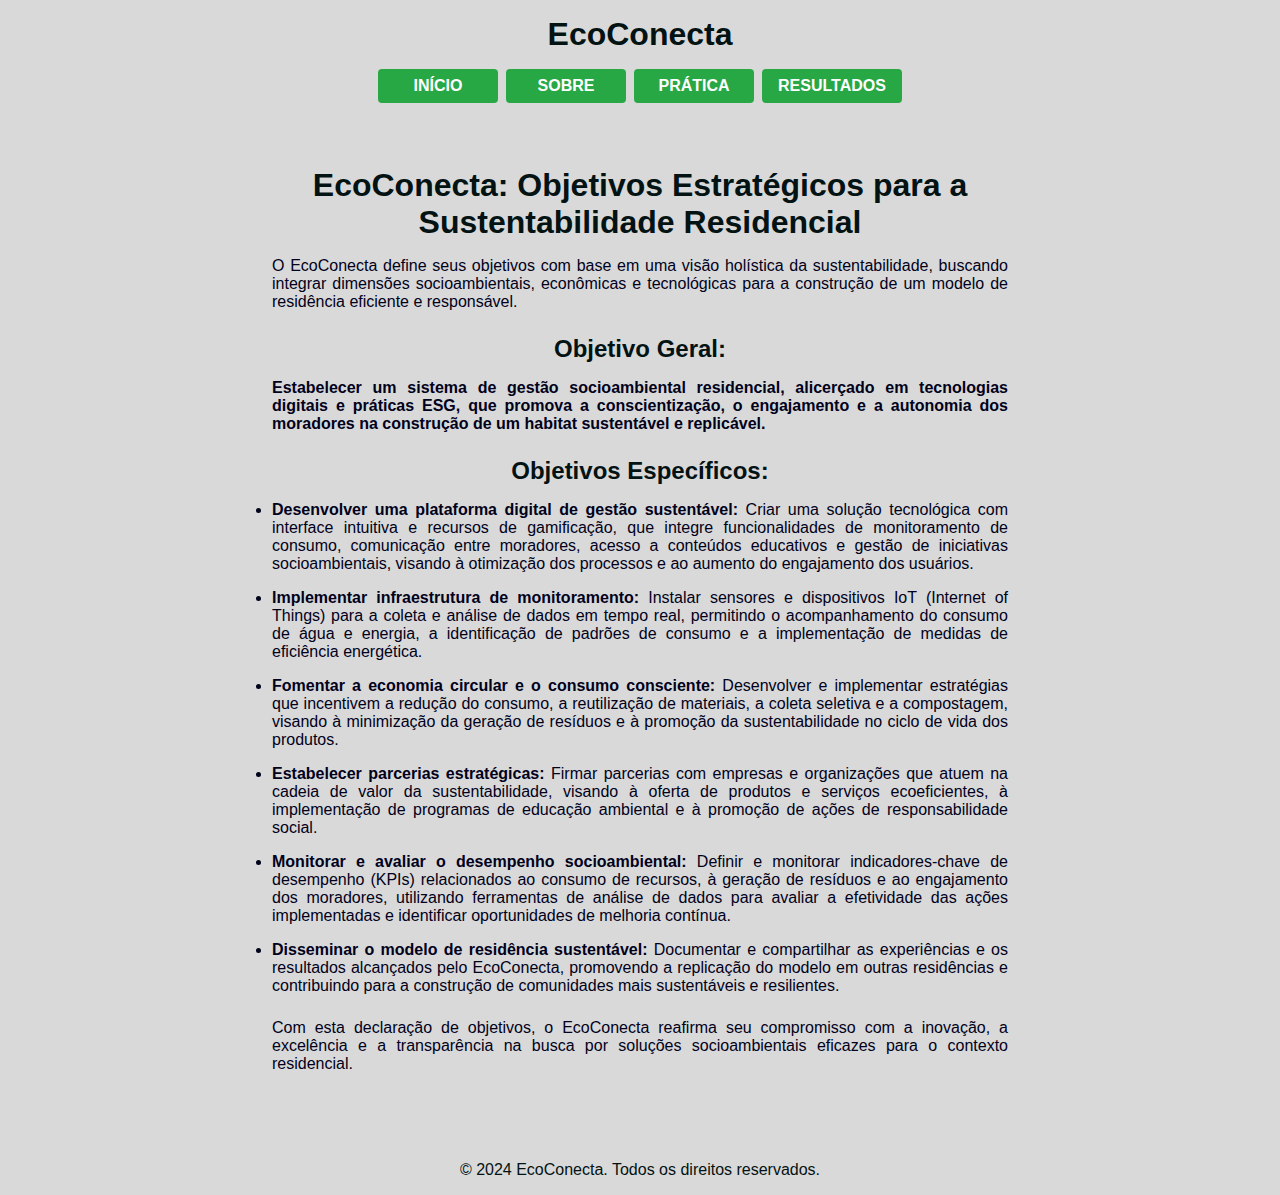
==== objetivos.html @ 9ecef13f "Add files via upload" ====
<!DOCTYPE html>
<html lang="pt-br">
<head>
  <meta charset="UTF-8">
  <meta name="viewport" content="width=device-width, initial-scale=1.0">
  <title>EcoConecta - Objetivos</title>
  <!-- Links para os arquivos de estilo -->
  <link rel="stylesheet" href="reset.css">
  <link rel="stylesheet" href="style.css">
</head>
<body>
  <!-- Cabeçalho com Navegação Principal -->
  <header>
    <nav aria-label="Menu principal">
      <h1>EcoConecta</h1>
      <ul>
        <li><a href="index.html">Início</a></li>
        <li><a href="sobre.html">Sobre</a></li>
        <li><a href="prática.html">Prática</a></li>
        <li><a href="resultados.html">Resultados</a></li>
      </ul>
    </nav>
  </header>
  
  <!-- Conteúdo Principal -->
  <section class="section-content">
    <h1>EcoConecta: Objetivos Estratégicos para a Sustentabilidade Residencial</h1>
    <p>O EcoConecta define seus objetivos com base em uma visão holística da sustentabilidade, buscando integrar dimensões socioambientais, econômicas e tecnológicas para a construção de um modelo de residência eficiente e responsável.</p>
    
    <!-- Objetivo Geral -->
    <h2>Objetivo Geral:</h2>
    <p><b>Estabelecer um sistema de gestão socioambiental residencial, alicerçado em tecnologias digitais e práticas ESG, que promova a conscientização, o engajamento e a autonomia dos moradores na construção de um habitat sustentável e replicável.</b></p>
    
    <!-- Objetivos Específicos -->
    <h2>Objetivos Específicos:</h2>
    <ul>
      <li><b>Desenvolver uma plataforma digital de gestão sustentável:</b> Criar uma solução tecnológica com interface intuitiva e recursos de gamificação, que integre funcionalidades de monitoramento de consumo, comunicação entre moradores, acesso a conteúdos educativos e gestão de iniciativas socioambientais, visando à otimização dos processos e ao aumento do engajamento dos usuários.</li>
      
      <li><b>Implementar infraestrutura de monitoramento:</b> Instalar sensores e dispositivos IoT (Internet of Things) para a coleta e análise de dados em tempo real, permitindo o acompanhamento do consumo de água e energia, a identificação de padrões de consumo e a implementação de medidas de eficiência energética.</li>
      
      <li><b>Fomentar a economia circular e o consumo consciente:</b> Desenvolver e implementar estratégias que incentivem a redução do consumo, a reutilização de materiais, a coleta seletiva e a compostagem, visando à minimização da geração de resíduos e à promoção da sustentabilidade no ciclo de vida dos produtos.</li>
      
      <li><b>Estabelecer parcerias estratégicas:</b> Firmar parcerias com empresas e organizações que atuem na cadeia de valor da sustentabilidade, visando à oferta de produtos e serviços ecoeficientes, à implementação de programas de educação ambiental e à promoção de ações de responsabilidade social.</li>
      
      <li><b>Monitorar e avaliar o desempenho socioambiental:</b> Definir e monitorar indicadores-chave de desempenho (KPIs) relacionados ao consumo de recursos, à geração de resíduos e ao engajamento dos moradores, utilizando ferramentas de análise de dados para avaliar a efetividade das ações implementadas e identificar oportunidades de melhoria contínua.</li>
      
      <li><b>Disseminar o modelo de residência sustentável:</b> Documentar e compartilhar as experiências e os resultados alcançados pelo EcoConecta, promovendo a replicação do modelo em outras residências e contribuindo para a construção de comunidades mais sustentáveis e resilientes.</li>
    </ul>
    
    <p>Com esta declaração de objetivos, o EcoConecta reafirma seu compromisso com a inovação, a excelência e a transparência na busca por soluções socioambientais eficazes para o contexto residencial.</p>
  </section>

  <!-- Rodapé -->
  <footer id="contato">
    <p>&copy; 2024 EcoConecta. Todos os direitos reservados.</p>
  </footer>
</body>
</html>
---- style.css ----
/* Variáveis de cores e fontes */
:root {
  --primary-color: hwb(180 1% 93%);
  --text-color: #01011b;
  --overlay-color: rgba(0, 0, 0, 0.15); /* Reduz a opacidade para 15% */
  --font-family: 'Open Sans', sans-serif;
  --button-bg-color: #28a745;
  --button-hover-bg-color: #218838;
  --highlight-text-color: #556B2F;
  --button-shadow-color: rgba(0, 0, 0, 0.5);
}

/* Estilos gerais */
*,
*::before,
*::after {
  margin: 0;
  padding: 0;
  box-sizing: border-box;
}

body {
  font-family: var(--font-family);
  color: var(--text-color);
  background: url('02nature.jpg') no-repeat center center fixed;
  background-size: cover;
  min-height: 100vh;
  display: flex;
  flex-direction: column;
  align-items: center;
  position: relative;
  overflow-x: hidden;
}

/* Sobreposição leve para a página toda */
body::before {
  content: "";
  position: absolute;
  inset: 0;
  background: var(--overlay-color);
  z-index: -1;
}

/* Header e Footer */
header, footer {
  width: 100%;
  max-width: 800px;
  color: var(--primary-color);
  padding: 1rem;
  text-align: center;
}

/* Navegação Responsiva */
header nav ul {
  display: flex;
  flex-wrap: wrap;
  justify-content: center;
  gap: 0.5rem;
  list-style: none;
  padding: 0;
  margin: 1rem 0;
}

header nav ul li a {
  display: inline-block;
  font-weight: bold;
  color: #ffffff;
  background-color: var(--button-bg-color);
  padding: 0.5rem 1rem;
  border-radius: 0.25rem;
  text-transform: uppercase;
  text-align: center;
  transition: background-color 0.3s ease;
  text-decoration: none;
  min-width: 120px;
}

header nav ul li a:hover {
  background-color: var(--button-hover-bg-color);
}

/* Conteúdo Principal */
.section-content, main {
  max-width: 800px;
  padding: 2rem;
  margin: 0 auto;
  text-align: justify;
  color: var(--text-color);
}

/* Títulos */
h1, h2, h3 {
  text-align: center;
  color: var(--primary-color);
  margin-bottom: 1rem;
}

h2 {
  margin-top: 1rem;
  margin-bottom: 1rem;
}

/* Parágrafos e Listas */
p {
  margin-top: 1rem;
}

.section-content h1, .section-content h2 {
  margin-bottom: 1rem;
}

.section-content p, .section-content ul {
  margin-bottom: 1.5rem;
}

.section-content ul li {
  margin-bottom: 1rem;
}

/* Botões com Cores Específicas */
.button {
  padding: 0.75rem 1rem;
  font-size: 1rem;
  font-weight: bold;
  color: #ffffff;
  border: none;
  border-radius: 0.5rem;
  cursor: pointer;
  transition: transform 0.2s ease, background-color 0.3s ease;
  width: 100%;
}

.button.yellow { background-color: #ffc107; color: #333; }
.button.green { background-color: var(--button-bg-color); }
.button.blue { background-color: #17a2b8; }
.button.brown { background-color: #A0522D; }

.button:hover {
  transform: scale(1.05);
}

/* Sistema de Opções Responsivo */
.system-options {
  display: grid;
  grid-template-columns: repeat(auto-fit, minmax(150px, 1fr));
  gap: 1rem;
  max-width: 800px;
  margin: 0 auto;
  padding: 1rem;
  text-align: center;
}

/* Estilos do Popup */
.popup-overlay {
  display: none;
  position: fixed;
  top: 0;
  left: 0;
  right: 0;
  bottom: 0;
  background-color: rgba(0, 0, 0, 0.5);
  justify-content: center;
  align-items: center;
  z-index: 1000;
}

.popup-content {
  background-color: #ffffff;
  padding: 2rem;
  border-radius: 0.5rem;
  max-width: 600px;
  width: 90%;
  text-align: center;
}

.popup-content p {
  color: #333;
  font-size: 1.1rem;
  font-weight: bold;
}

/* Estilo para a Seção de Boas-vindas */
.welcome-section {
  display: flex;
  justify-content: center;
  margin-top: 2rem;
}

.eco-button h2 {
  font-size: 2rem;
  color: var(--primary-color);
  font-family: 'Roboto', sans-serif;
  font-weight: 700;
  text-shadow: 1px 1px 3px var(--button-shadow-color);
}

.eco-button p {
  font-size: 1rem;
  color: var(--text-color);
  font-family: 'Lato', sans-serif;
  font-weight: 400;
  line-height: 1.6;
  text-shadow: 1px 1px 2px var(--button-shadow-color);
}

/* Botão "Saiba Mais" */
.learn-more {
  background-color: #ffffff;
  color: var(--highlight-text-color);
  padding: 0.5rem 1rem;
  border-radius: 8px;
  font-weight: bold;
  text-decoration: none;
  transition: background-color 0.3s ease, color 0.3s ease;
}

.learn-more:hover {
  background-color: #323d1c;
  color: #ffffff;
}

/* Responsividade para Dispositivos Menores */
@media (max-width: 600px) {
  header nav ul {
    flex-direction: column;
  }
  
  .system-options {
    grid-template-columns: 1fr;
  }

  .button {
    font-size: 0.9rem;
    padding: 0.6rem;
  }
}
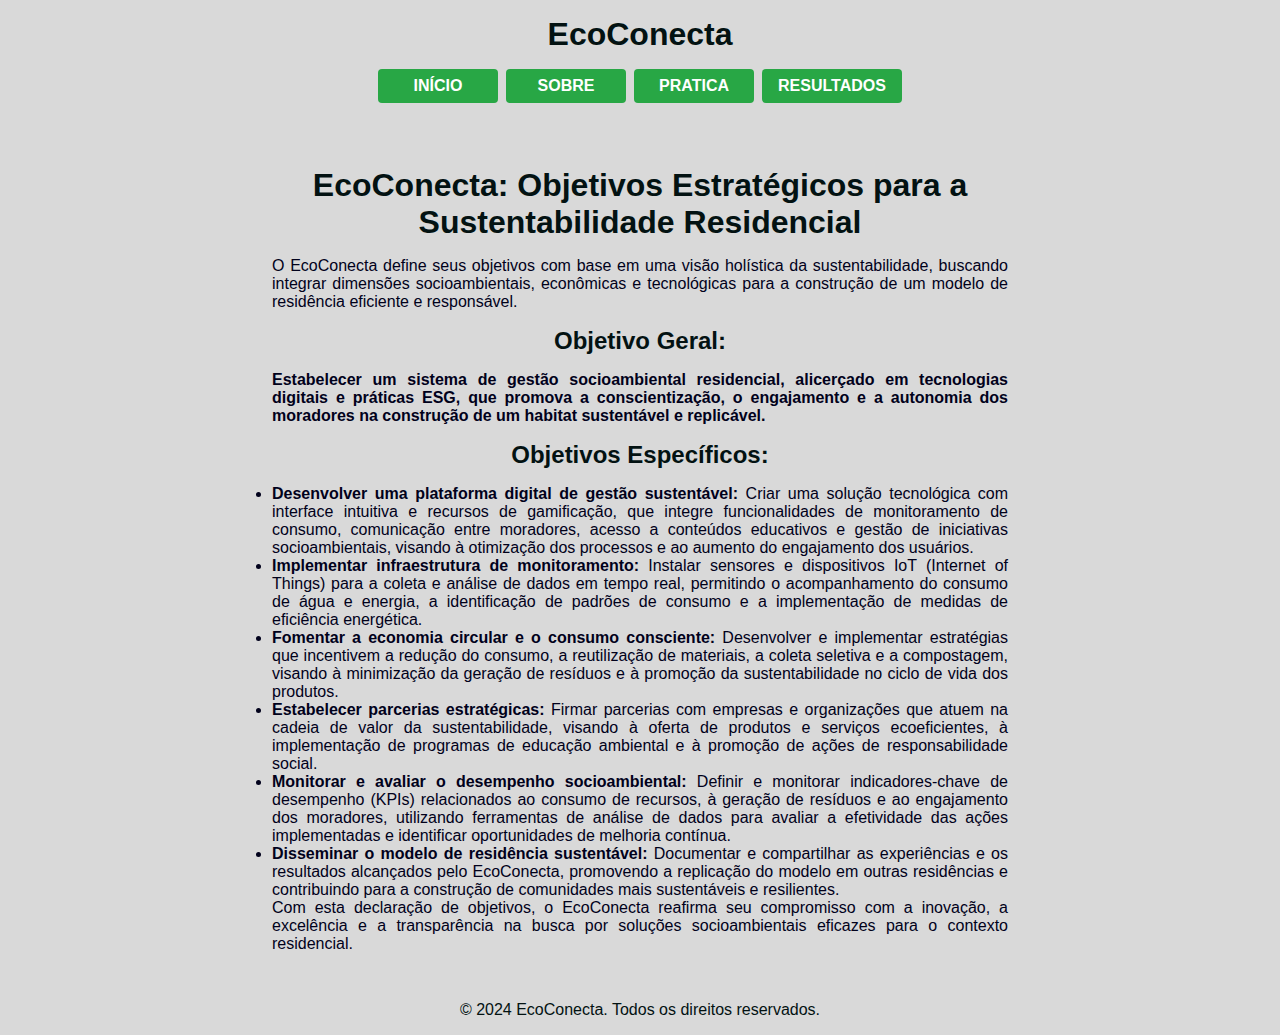
==== commit 6f82f063: "Adicionado EcoDesign pop-up" ====
--- a/objetivos.html
+++ b/objetivos.html
@@ -1,58 +1,58 @@
-<!DOCTYPE html>
-<html lang="pt-br">
-<head>
-  <meta charset="UTF-8">
-  <meta name="viewport" content="width=device-width, initial-scale=1.0">
-  <title>EcoConecta - Objetivos</title>
-  <!-- Links para os arquivos de estilo -->
-  <link rel="stylesheet" href="reset.css">
-  <link rel="stylesheet" href="style.css">
-</head>
-<body>
-  <!-- Cabeçalho com Navegação Principal -->
-  <header>
-    <nav aria-label="Menu principal">
-      <h1>EcoConecta</h1>
-      <ul>
-        <li><a href="index.html">Início</a></li>
-        <li><a href="sobre.html">Sobre</a></li>
-        <li><a href="prática.html">Prática</a></li>
-        <li><a href="resultados.html">Resultados</a></li>
-      </ul>
-    </nav>
-  </header>
-  
-  <!-- Conteúdo Principal -->
-  <section class="section-content">
-    <h1>EcoConecta: Objetivos Estratégicos para a Sustentabilidade Residencial</h1>
-    <p>O EcoConecta define seus objetivos com base em uma visão holística da sustentabilidade, buscando integrar dimensões socioambientais, econômicas e tecnológicas para a construção de um modelo de residência eficiente e responsável.</p>
-    
-    <!-- Objetivo Geral -->
-    <h2>Objetivo Geral:</h2>
-    <p><b>Estabelecer um sistema de gestão socioambiental residencial, alicerçado em tecnologias digitais e práticas ESG, que promova a conscientização, o engajamento e a autonomia dos moradores na construção de um habitat sustentável e replicável.</b></p>
-    
-    <!-- Objetivos Específicos -->
-    <h2>Objetivos Específicos:</h2>
-    <ul>
-      <li><b>Desenvolver uma plataforma digital de gestão sustentável:</b> Criar uma solução tecnológica com interface intuitiva e recursos de gamificação, que integre funcionalidades de monitoramento de consumo, comunicação entre moradores, acesso a conteúdos educativos e gestão de iniciativas socioambientais, visando à otimização dos processos e ao aumento do engajamento dos usuários.</li>
-      
-      <li><b>Implementar infraestrutura de monitoramento:</b> Instalar sensores e dispositivos IoT (Internet of Things) para a coleta e análise de dados em tempo real, permitindo o acompanhamento do consumo de água e energia, a identificação de padrões de consumo e a implementação de medidas de eficiência energética.</li>
-      
-      <li><b>Fomentar a economia circular e o consumo consciente:</b> Desenvolver e implementar estratégias que incentivem a redução do consumo, a reutilização de materiais, a coleta seletiva e a compostagem, visando à minimização da geração de resíduos e à promoção da sustentabilidade no ciclo de vida dos produtos.</li>
-      
-      <li><b>Estabelecer parcerias estratégicas:</b> Firmar parcerias com empresas e organizações que atuem na cadeia de valor da sustentabilidade, visando à oferta de produtos e serviços ecoeficientes, à implementação de programas de educação ambiental e à promoção de ações de responsabilidade social.</li>
-      
-      <li><b>Monitorar e avaliar o desempenho socioambiental:</b> Definir e monitorar indicadores-chave de desempenho (KPIs) relacionados ao consumo de recursos, à geração de resíduos e ao engajamento dos moradores, utilizando ferramentas de análise de dados para avaliar a efetividade das ações implementadas e identificar oportunidades de melhoria contínua.</li>
-      
-      <li><b>Disseminar o modelo de residência sustentável:</b> Documentar e compartilhar as experiências e os resultados alcançados pelo EcoConecta, promovendo a replicação do modelo em outras residências e contribuindo para a construção de comunidades mais sustentáveis e resilientes.</li>
-    </ul>
-    
-    <p>Com esta declaração de objetivos, o EcoConecta reafirma seu compromisso com a inovação, a excelência e a transparência na busca por soluções socioambientais eficazes para o contexto residencial.</p>
-  </section>
-
-  <!-- Rodapé -->
-  <footer id="contato">
-    <p>&copy; 2024 EcoConecta. Todos os direitos reservados.</p>
-  </footer>
-</body>
-</html>
+<!DOCTYPE html>
+<html lang="pt-br">
+<head>
+  <meta charset="UTF-8">
+  <meta name="viewport" content="width=device-width, initial-scale=1.0">
+  <title>EcoConecta - Objetivos</title>
+  <!-- Links para os arquivos de estilo -->
+  <link rel="stylesheet" href="reset.css">
+  <link rel="stylesheet" href="style.css">
+</head>
+<body>
+  <!-- Cabeçalho com Navegação Principal -->
+  <header>
+    <nav aria-label="Menu principal">
+      <h1>EcoConecta</h1>
+      <ul>
+        <li><a href="index.html">Início</a></li>
+        <li><a href="sobre.html">Sobre</a></li>
+        <li><a href="pratica.html">Pratica</a></li>
+        <li><a href="resultados.html">Resultados</a></li>
+      </ul>
+    </nav>
+  </header>
+  
+  <!-- Conteúdo Principal -->
+  <section class="section-content">
+    <h1>EcoConecta: Objetivos Estratégicos para a Sustentabilidade Residencial</h1>
+    <p>O EcoConecta define seus objetivos com base em uma visão holística da sustentabilidade, buscando integrar dimensões socioambientais, econômicas e tecnológicas para a construção de um modelo de residência eficiente e responsável.</p>
+    
+    <!-- Objetivo Geral -->
+    <h2>Objetivo Geral:</h2>
+    <p><b>Estabelecer um sistema de gestão socioambiental residencial, alicerçado em tecnologias digitais e práticas ESG, que promova a conscientização, o engajamento e a autonomia dos moradores na construção de um habitat sustentável e replicável.</b></p>
+    
+    <!-- Objetivos Específicos -->
+    <h2>Objetivos Específicos:</h2>
+    <ul>
+      <li><b>Desenvolver uma plataforma digital de gestão sustentável:</b> Criar uma solução tecnológica com interface intuitiva e recursos de gamificação, que integre funcionalidades de monitoramento de consumo, comunicação entre moradores, acesso a conteúdos educativos e gestão de iniciativas socioambientais, visando à otimização dos processos e ao aumento do engajamento dos usuários.</li>
+      
+      <li><b>Implementar infraestrutura de monitoramento:</b> Instalar sensores e dispositivos IoT (Internet of Things) para a coleta e análise de dados em tempo real, permitindo o acompanhamento do consumo de água e energia, a identificação de padrões de consumo e a implementação de medidas de eficiência energética.</li>
+      
+      <li><b>Fomentar a economia circular e o consumo consciente:</b> Desenvolver e implementar estratégias que incentivem a redução do consumo, a reutilização de materiais, a coleta seletiva e a compostagem, visando à minimização da geração de resíduos e à promoção da sustentabilidade no ciclo de vida dos produtos.</li>
+      
+      <li><b>Estabelecer parcerias estratégicas:</b> Firmar parcerias com empresas e organizações que atuem na cadeia de valor da sustentabilidade, visando à oferta de produtos e serviços ecoeficientes, à implementação de programas de educação ambiental e à promoção de ações de responsabilidade social.</li>
+      
+      <li><b>Monitorar e avaliar o desempenho socioambiental:</b> Definir e monitorar indicadores-chave de desempenho (KPIs) relacionados ao consumo de recursos, à geração de resíduos e ao engajamento dos moradores, utilizando ferramentas de análise de dados para avaliar a efetividade das ações implementadas e identificar oportunidades de melhoria contínua.</li>
+      
+      <li><b>Disseminar o modelo de residência sustentável:</b> Documentar e compartilhar as experiências e os resultados alcançados pelo EcoConecta, promovendo a replicação do modelo em outras residências e contribuindo para a construção de comunidades mais sustentáveis e resilientes.</li>
+    </ul>
+    
+    <p>Com esta declaração de objetivos, o EcoConecta reafirma seu compromisso com a inovação, a excelência e a transparência na busca por soluções socioambientais eficazes para o contexto residencial.</p>
+  </section>
+
+  <!-- Rodapé -->
+  <footer id="contato">
+    <p>&copy; 2024 EcoConecta. Todos os direitos reservados.</p>
+  </footer>
+</body>
+</html>
--- a/style.css
+++ b/style.css
@@ -1,236 +1,316 @@
-/* Variáveis de cores e fontes */
-:root {
-  --primary-color: hwb(180 1% 93%);
-  --text-color: #01011b;
-  --overlay-color: rgba(0, 0, 0, 0.15); /* Reduz a opacidade para 15% */
-  --font-family: 'Open Sans', sans-serif;
-  --button-bg-color: #28a745;
-  --button-hover-bg-color: #218838;
-  --highlight-text-color: #556B2F;
-  --button-shadow-color: rgba(0, 0, 0, 0.5);
-}
-
-/* Estilos gerais */
-*,
-*::before,
-*::after {
-  margin: 0;
-  padding: 0;
-  box-sizing: border-box;
-}
-
-body {
-  font-family: var(--font-family);
-  color: var(--text-color);
-  background: url('02nature.jpg') no-repeat center center fixed;
-  background-size: cover;
-  min-height: 100vh;
-  display: flex;
-  flex-direction: column;
-  align-items: center;
-  position: relative;
-  overflow-x: hidden;
-}
-
-/* Sobreposição leve para a página toda */
-body::before {
-  content: "";
-  position: absolute;
-  inset: 0;
-  background: var(--overlay-color);
-  z-index: -1;
-}
-
-/* Header e Footer */
-header, footer {
-  width: 100%;
-  max-width: 800px;
-  color: var(--primary-color);
-  padding: 1rem;
-  text-align: center;
-}
-
-/* Navegação Responsiva */
-header nav ul {
-  display: flex;
-  flex-wrap: wrap;
-  justify-content: center;
-  gap: 0.5rem;
-  list-style: none;
-  padding: 0;
-  margin: 1rem 0;
-}
-
-header nav ul li a {
-  display: inline-block;
-  font-weight: bold;
-  color: #ffffff;
-  background-color: var(--button-bg-color);
-  padding: 0.5rem 1rem;
-  border-radius: 0.25rem;
-  text-transform: uppercase;
-  text-align: center;
-  transition: background-color 0.3s ease;
-  text-decoration: none;
-  min-width: 120px;
-}
-
-header nav ul li a:hover {
-  background-color: var(--button-hover-bg-color);
-}
-
-/* Conteúdo Principal */
-.section-content, main {
-  max-width: 800px;
-  padding: 2rem;
-  margin: 0 auto;
-  text-align: justify;
-  color: var(--text-color);
-}
-
-/* Títulos */
-h1, h2, h3 {
-  text-align: center;
-  color: var(--primary-color);
-  margin-bottom: 1rem;
-}
-
-h2 {
-  margin-top: 1rem;
-  margin-bottom: 1rem;
-}
-
-/* Parágrafos e Listas */
-p {
-  margin-top: 1rem;
-}
-
-.section-content h1, .section-content h2 {
-  margin-bottom: 1rem;
-}
-
-.section-content p, .section-content ul {
-  margin-bottom: 1.5rem;
-}
-
-.section-content ul li {
-  margin-bottom: 1rem;
-}
-
-/* Botões com Cores Específicas */
-.button {
-  padding: 0.75rem 1rem;
-  font-size: 1rem;
-  font-weight: bold;
-  color: #ffffff;
-  border: none;
-  border-radius: 0.5rem;
-  cursor: pointer;
-  transition: transform 0.2s ease, background-color 0.3s ease;
-  width: 100%;
-}
-
-.button.yellow { background-color: #ffc107; color: #333; }
-.button.green { background-color: var(--button-bg-color); }
-.button.blue { background-color: #17a2b8; }
-.button.brown { background-color: #A0522D; }
-
-.button:hover {
-  transform: scale(1.05);
-}
-
-/* Sistema de Opções Responsivo */
-.system-options {
-  display: grid;
-  grid-template-columns: repeat(auto-fit, minmax(150px, 1fr));
-  gap: 1rem;
-  max-width: 800px;
-  margin: 0 auto;
-  padding: 1rem;
-  text-align: center;
-}
-
-/* Estilos do Popup */
-.popup-overlay {
-  display: none;
-  position: fixed;
-  top: 0;
-  left: 0;
-  right: 0;
-  bottom: 0;
-  background-color: rgba(0, 0, 0, 0.5);
-  justify-content: center;
-  align-items: center;
-  z-index: 1000;
-}
-
-.popup-content {
-  background-color: #ffffff;
-  padding: 2rem;
-  border-radius: 0.5rem;
-  max-width: 600px;
-  width: 90%;
-  text-align: center;
-}
-
-.popup-content p {
-  color: #333;
-  font-size: 1.1rem;
-  font-weight: bold;
-}
-
-/* Estilo para a Seção de Boas-vindas */
-.welcome-section {
-  display: flex;
-  justify-content: center;
-  margin-top: 2rem;
-}
-
-.eco-button h2 {
-  font-size: 2rem;
-  color: var(--primary-color);
-  font-family: 'Roboto', sans-serif;
-  font-weight: 700;
-  text-shadow: 1px 1px 3px var(--button-shadow-color);
-}
-
-.eco-button p {
-  font-size: 1rem;
-  color: var(--text-color);
-  font-family: 'Lato', sans-serif;
-  font-weight: 400;
-  line-height: 1.6;
-  text-shadow: 1px 1px 2px var(--button-shadow-color);
-}
-
-/* Botão "Saiba Mais" */
-.learn-more {
-  background-color: #ffffff;
-  color: var(--highlight-text-color);
-  padding: 0.5rem 1rem;
-  border-radius: 8px;
-  font-weight: bold;
-  text-decoration: none;
-  transition: background-color 0.3s ease, color 0.3s ease;
-}
-
-.learn-more:hover {
-  background-color: #323d1c;
-  color: #ffffff;
-}
-
-/* Responsividade para Dispositivos Menores */
-@media (max-width: 600px) {
-  header nav ul {
-    flex-direction: column;
-  }
-  
-  .system-options {
-    grid-template-columns: 1fr;
-  }
-
-  .button {
-    font-size: 0.9rem;
-    padding: 0.6rem;
-  }
-}
+/* Variáveis de cores e fontes */
+:root {
+  --primary-color: hwb(180 1% 93%);
+  --text-color: #01011b;
+  --overlay-color: rgba(0, 0, 0, 0.15);
+  --font-family: 'Open Sans', sans-serif;
+  --button-bg-color: #28a745;
+  --button-hover-bg-color: #218838;
+  --highlight-text-color: #556B2F;
+  --button-shadow-color: rgba(0, 0, 0, 0.5);
+}
+
+/* Estilos gerais */
+*,
+*::before,
+*::after {
+  margin: 0;
+  padding: 0;
+  box-sizing: border-box;
+}
+
+body {
+  font-family: var(--font-family);
+  color: var(--text-color);
+  background: url('02nature.jpg') no-repeat center center fixed;
+  background-size: cover;
+  min-height: 100vh;
+  display: flex;
+  flex-direction: column;
+  align-items: center;
+  position: relative;
+  overflow-x: hidden;
+}
+
+/* Sobreposição leve para a página toda */
+body::before {
+  content: "";
+  position: absolute;
+  inset: 0;
+  background: var(--overlay-color);
+  z-index: -1;
+}
+
+/* Header e Footer */
+header, footer {
+  width: 100%;
+  max-width: 800px;
+  color: var(--primary-color);
+  padding: 1rem;
+  text-align: center;
+  position: relative;
+}
+
+/* Contador Responsivo Alinhado no Header */
+#contador {
+  position: absolute;
+  top: 10px;
+  right: 10px;
+  padding: 5px;
+  text-align: center;
+  font-weight: bold;
+  font-size: 0.85rem;
+  color: #333;
+  display: flex;
+  flex-direction: column;
+  align-items: center;
+}
+
+.contador-numeros {
+  animation: piscar 1s infinite alternate;
+  font-size: 1.2rem;
+  color: var(--primary-color);
+}
+
+/* Definição da animação de piscar */
+@keyframes piscar {
+  from {
+    opacity: 1;
+  }
+  to {
+    opacity: 0;
+  }
+}
+
+/* Navegação Responsiva */
+header nav ul {
+  display: flex;
+  flex-wrap: wrap;
+  justify-content: center;
+  gap: 0.5rem;
+  list-style: none;
+  padding: 0;
+  margin: 1rem 0;
+}
+
+header nav ul li a {
+  display: inline-block;
+  font-weight: bold;
+  color: #ffffff;
+  background-color: var(--button-bg-color);
+  padding: 0.5rem 1rem;
+  border-radius: 0.25rem;
+  text-transform: uppercase;
+  text-align: center;
+  transition: background-color 0.3s ease;
+  text-decoration: none;
+  min-width: 120px;
+}
+
+header nav ul li a:hover {
+  background-color: var(--button-hover-bg-color);
+}
+
+/* Conteúdo Principal */
+.section-content, main {
+  max-width: 800px;
+  padding: 2rem;
+  margin: 0 auto;
+  text-align: justify;
+  color: var(--text-color);
+}
+
+/* Títulos */
+h1, h2, h3 {
+  text-align: center;
+  color: var(--primary-color);
+  margin-bottom: 1rem;
+}
+
+h2 {
+  margin-top: 1rem;
+  margin-bottom: 1rem;
+}
+
+/* Botões com Cores Específicas */
+.button {
+  padding: 0.75rem 1rem;
+  font-size: 1rem;
+  font-weight: bold;
+  color: #ffffff;
+  border: none;
+  border-radius: 0.5rem;
+  cursor: pointer;
+  transition: transform 0.2s ease, background-color 0.3s ease;
+  width: 100%;
+}
+
+.button.yellow { background-color: #ffc107; color: #333; }
+.button.green { background-color: var(--button-bg-color); }
+.button.blue { background-color: #17a2b8; }
+.button.brown { background-color: #A0522D; }
+
+.button:hover {
+  transform: scale(1.05);
+}
+
+/* Sistema de Opções Responsivo */
+/* Sistema de Opções Responsivo */
+.system-options {
+  display: grid;
+  grid-template-columns: repeat(5, 1fr); /* Alterado aqui */
+  gap: 1rem;
+  max-width: 800px;
+  margin: 0 auto;
+  padding: 1rem;
+  text-align: center;
+  align-items: center; /* Adicionado */
+  justify-items: center; /* Adicionado */
+}
+.eco-apartment-button {
+  width: 150px; /* Reduzindo um pouco o tamanho para combinar com os outros */
+  height: 150px;
+  margin: 0; /* Removendo as margens para alinhar com os outros botões */
+  display: flex;
+  justify-content: center;
+  align-items: center;
+}
+/* Estilos do Popup */
+.popup-overlay {
+  display: none;
+  position: fixed;
+  top: 0;
+  left: 0;
+  right: 0;
+  bottom: 0;
+  background-color: rgba(0, 0, 0, 0.5);
+  justify-content: center;
+  align-items: center;
+  z-index: 1000;
+}
+
+.popup-content {
+  background-color: #ffffff;
+  padding: 2rem;
+  border-radius: 0.5rem;
+  max-width: 600px;
+  width: 90%;
+  text-align: center;
+}
+
+.popup-content p {
+  color: #333;
+  font-size: 1.1rem;
+  font-weight: bold;
+}
+/* Estilos do EcoDesign */
+.eco-apartment-button {
+  background: none;
+  border: none;
+  cursor: pointer;
+  padding: 10px;
+  transition: transform 0.3s ease;
+  width: 200px;
+  height: 200px;
+  margin: 20px auto;
+  display: block;
+}
+
+.eco-apartment-button:hover {
+  transform: scale(1.1);
+}
+
+.eco-apartment-button svg {
+  filter: drop-shadow(0px 4px 6px rgba(0, 0, 0, 0.1));
+}
+
+#ecoDesignPopup {
+  display: none;
+  position: fixed;
+  top: 0;
+  left: 0;
+  width: 100%;
+  height: 100%;
+  background-color: rgba(0, 0, 0, 0.7);
+  z-index: 1000;
+  overflow-y: auto;
+}
+
+#ecoDesignPopup .popup-content {
+  background-color: #ffffff;
+  padding: 30px;
+  border-radius: 10px;
+  width: 90%;
+  max-width: 800px;
+  margin: 50px auto;
+  position: relative;
+  max-height: 80vh;
+  overflow-y: auto;
+}
+
+.close-button {
+  position: absolute;
+  right: 20px;
+  top: 20px;
+  font-size: 24px;
+  cursor: pointer;
+  color: #333;
+}
+
+/* Estilo para a Seção de Boas-vindas */
+.welcome-section {
+  display: flex;
+  justify-content: center;
+  margin-top: 2rem;
+}
+
+.eco-button h2 {
+  font-size: 2rem;
+  color: var(--primary-color);
+  font-family: 'Roboto', sans-serif;
+  font-weight: 700;
+  text-shadow: 1px 1px 3px var(--button-shadow-color);
+}
+
+.eco-button p {
+  font-size: 1rem;
+  color: var(--text-color);
+  font-family: 'Lato', sans-serif;
+  font-weight: 400;
+  line-height: 1.6;
+  text-shadow: 1px 1px 2px var(--button-shadow-color);
+}
+
+/* Botão "Saiba Mais" */
+.learn-more {
+  background-color: #ffffff;
+  color: var(--highlight-text-color);
+  padding: 0.5rem 1rem;
+  border-radius: 8px;
+  font-weight: bold;
+  text-decoration: none;
+  transition: background-color 0.3s ease, color 0.3s ease;
+}
+
+.learn-more:hover {
+  background-color: #323d1c;
+  color: #ffffff;
+}
+
+/* Responsividade para Dispositivos Menores */
+@media (max-width: 600px) {
+  header nav ul {
+    flex-direction: column;
+  }
+  
+  .system-options {
+    grid-template-columns: 1fr;
+  }
+
+  #contador {
+    position: static;
+    margin: 10px auto;
+    font-size: 1rem;
+    text-align: center;
+  }
+}
